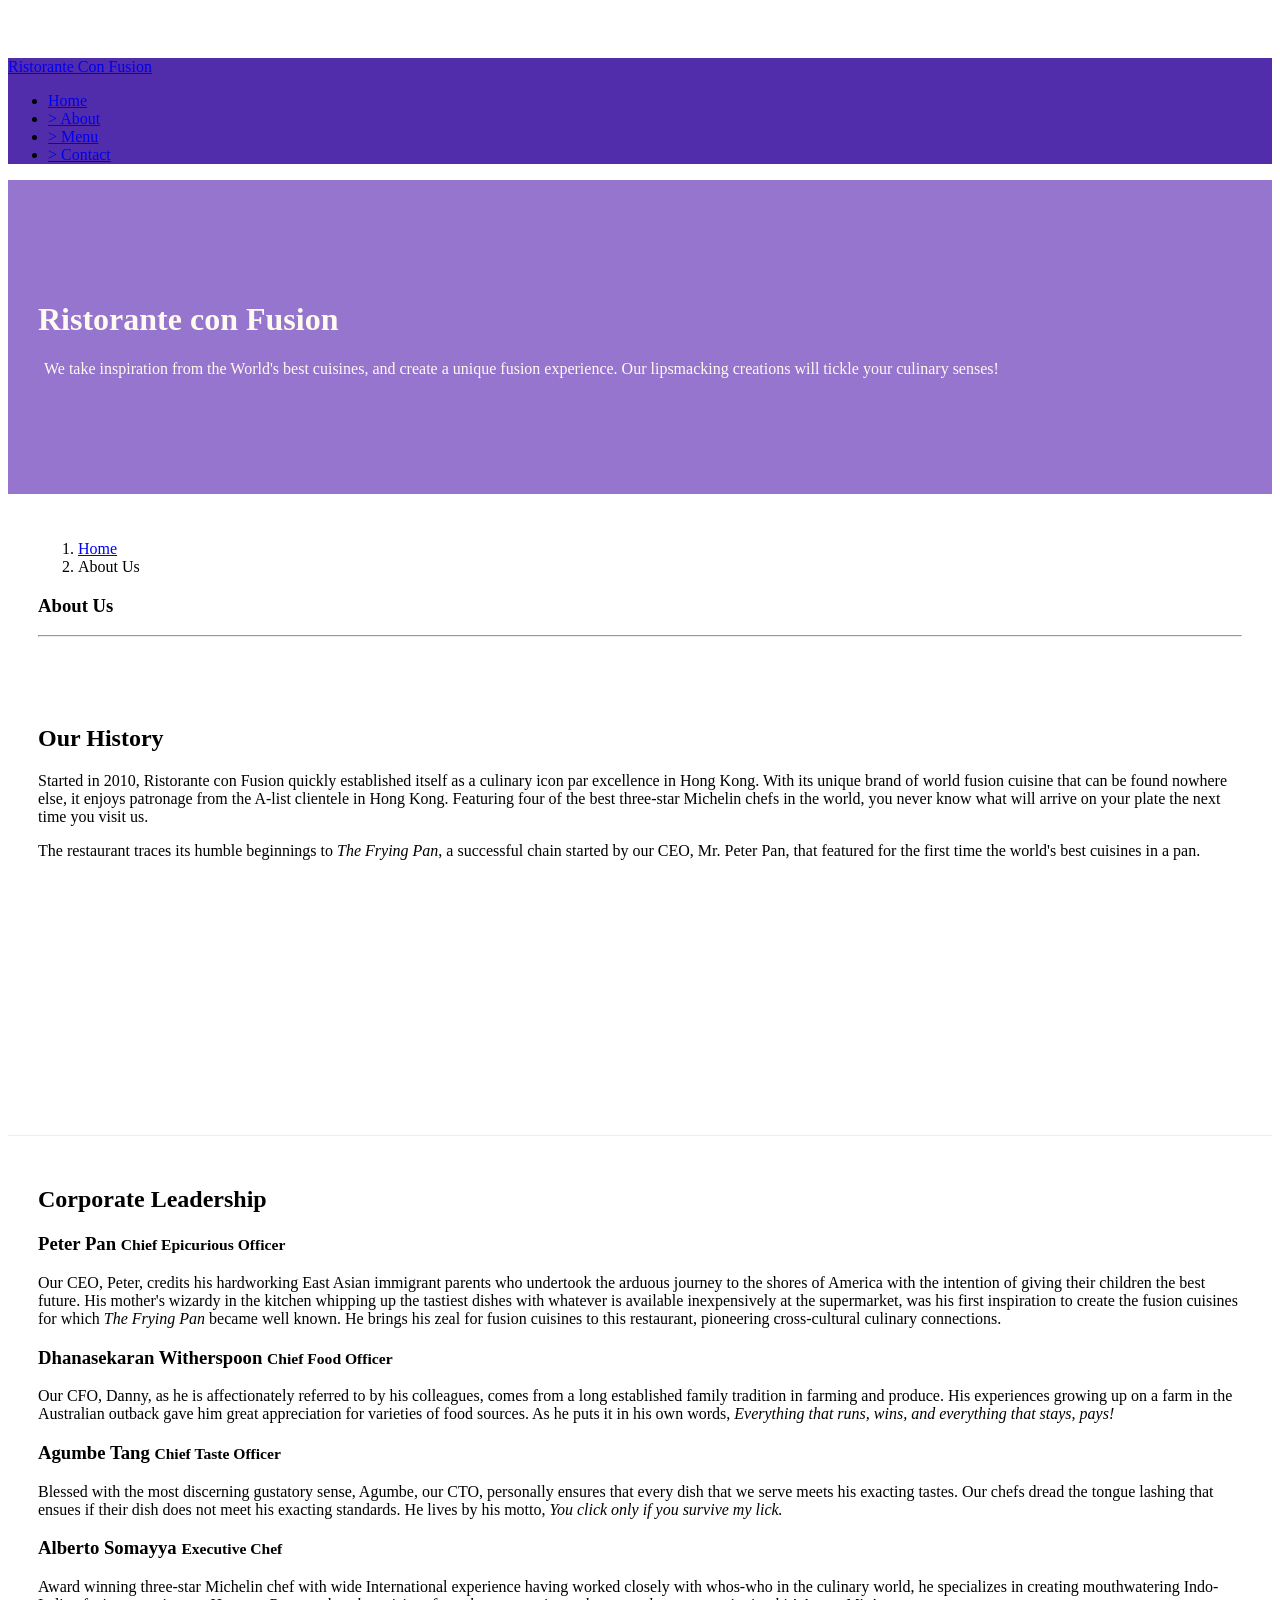
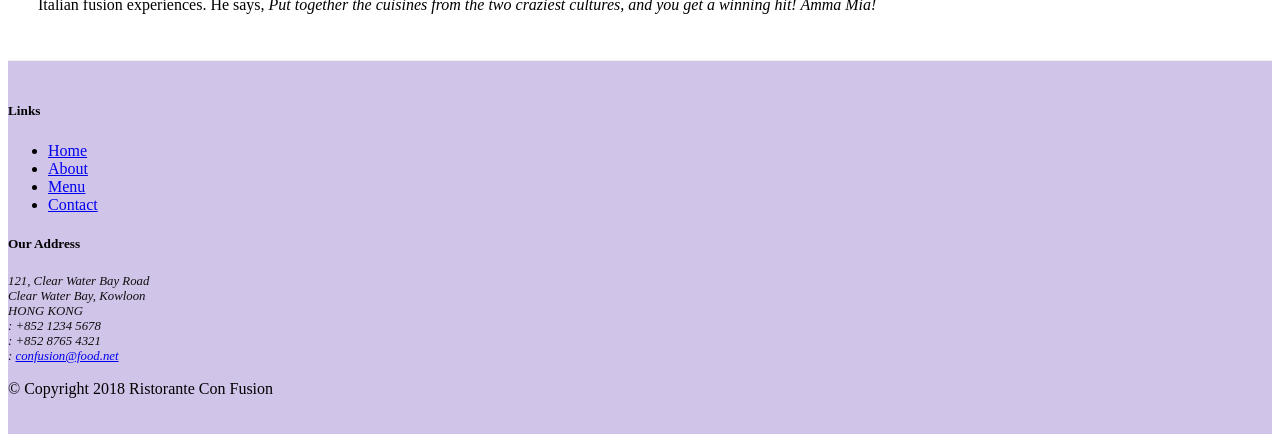
==== aboutus.html @ 27a3de5d "Forms" ====
<!DOCTYPE html>
<html lang="en">

<head>
     <!-- Required meta tags always come first -->
     <meta charset="utf-8">
     <meta name="viewport" content="width=device-width, initial-scale=1, shrink-to-fit=no">
     <meta http-equiv="x-ua-compatible" content="ie=edge">
 
     <!-- Bootstrap CSS -->
     <link rel="stylesheet" href="node_modules/bootstrap/dist/css/bootstrap.min.css">
     <link rel="stylesheet" href="node_modules/font-awesome/css/font-awesome.min.css">
     <link rel="stylesheet" href="node_modules/bootstrap-social/bootstrap-social.css">
     <link rel="stylesheet" href="css/styles.css">

    <title>Ristorante Con Fusion: About Us</title>

</head>

<body>
    <nav class="navbar navbar-dark navbar-expand-sm fixed-top">
        <div class="container">
            <botton class="navbar-toggler" type="botton" data-toggle="collapse" data-target="#Navbar">
                <span class="navbar-toggler-icon"></span>

            </botton>
            <a class="navbar-brand mr-auto" href="./index.html">Ristorante Con Fusion</a>
            <div class="collapse navbar-collapse" id="Navbar">
                <ul class="navbar-nav mr-auto">
                    <li class="nav-item"><a class="nav-link" href="./index.html"><span class="fa fa-home fa-lg"></span> Home</a></li>
                    <li class="nav-item active"><a class="nav-link" href="#">><span class="fa fa-info fa-lg"></span> About</a></li>
                    <li class="nav-item"><a class="nav-link" href="#">><span class="fa fa-list fa-lg"></span> Menu</a></li>
                    <li class="nav-item"><a class="nav-link" href="./contactus.html">><span class="fa fa-address-card fa-lg"></span> Contact</a></li>
                </ul>
            </div>
        </div>
    </nav>

    <header class="jumbotron">
        <div class="container">
            <div class="row row-header">
                <div class="col-sm-6 col-md-8">
                    <h1>Ristorante con Fusion</h1>
                    <p style="padding:0px 0px 0px 6px">We take inspiration from the World's best cuisines, and create a unique fusion experience. Our lipsmacking creations will tickle your culinary senses!</p>
                </div>
                <div class="col-12 col-sm">
                </div>
            </div>
        </div>
    </header>

    <div class="container">
        <div class="row-header">
            <ol class="col-12 breadcrumb">
                <li class="breadcrumb-item"><a href="./index.html">Home</a></li>
                <li class="breadcrumb-item active">About Us</li>
            </ol>
            <div class="col-12">
               <h3>About Us</h3>
               <hr>
            </div>
        </div>

        <div class="row-content">
            <div class="col-12 col-md-7">
                <h2>Our History</h2>
                <p>Started in 2010, Ristorante con Fusion quickly established itself as a culinary icon par excellence in Hong Kong. With its unique brand of world fusion cuisine that can be found nowhere else, it enjoys patronage from the A-list clientele in Hong Kong.  Featuring four of the best three-star Michelin chefs in the world, you never know what will arrive on your plate the next time you visit us.</p>
                <p>The restaurant traces its humble beginnings to <em>The Frying Pan</em>, a successful chain started by our CEO, Mr. Peter Pan, that featured for the first time the world's best cuisines in a pan.</p>
            </div>
            <div>
            </div>
        </div>


        <div class="row-content">
            <div>
                <h2>Corporate Leadership</h2>
                <h3>Peter Pan <small>Chief Epicurious Officer</small></h3>
                <p class="d-none d-md-block">Our CEO, Peter, credits his hardworking East Asian immigrant parents who undertook the arduous journey to the shores of America with the intention of giving their children the best future. His mother's wizardy in the kitchen whipping up the tastiest dishes with whatever is available inexpensively at the supermarket, was his first inspiration to create the fusion cuisines for which <em>The Frying Pan</em> became well known. He brings his zeal for fusion cuisines to this restaurant, pioneering cross-cultural culinary connections.</p>
                <h3>Dhanasekaran Witherspoon <small>Chief Food Officer</small></h3>
                <p class="d-none d-md-block">Our CFO, Danny, as he is affectionately referred to by his colleagues, comes from a long established family tradition in farming and produce. His experiences growing up on a farm in the Australian outback gave him great appreciation for varieties of food sources. As he puts it in his own words, <em>Everything that runs, wins, and everything that stays, pays!</em></p>
                <h3>Agumbe Tang <small>Chief Taste Officer</small></h3>
                <p class="d-none d-md-block">Blessed with the most discerning gustatory sense, Agumbe, our CTO, personally ensures that every dish that we serve meets his exacting tastes. Our chefs dread the tongue lashing that ensues if their dish does not meet his exacting standards. He lives by his motto, <em>You click only if you survive my lick.</em></p>
                <h3>Alberto Somayya <small>Executive Chef</small></h3>
                <p class="d-none d-md-block">Award winning three-star Michelin chef with wide International experience having worked closely with whos-who in the culinary world, he specializes in creating mouthwatering Indo-Italian fusion experiences. He says, <em>Put together the cuisines from the two craziest cultures, and you get a winning hit! Amma Mia!</em></p>
            </div>
       </div>

    </div>

    <footer class="footer">
        <div class="container">
            <div class="row">             
                <div class="col-4 offset-1 col-sm-2">
                    <h5>Links</h5>
                    <ul class="list-unstyled">
                        <li><a href="./index.html">Home</a></li>
                        <li><a href="#">About</a></li>
                        <li><a href="#">Menu</a></li>
                        <li><a href="./contactus.html">Contact</a></li>
                    </ul>
                </div>
                <div class="col-7 col-sm-5">
                    <h5>Our Address</h5>
                    <address class="address">
		              121, Clear Water Bay Road<br>
		              Clear Water Bay, Kowloon<br>
		              HONG KONG<br>
		              <i class="fa fa-phone fa-lg"></i>: +852 1234 5678<br>
		              <i class="fa fa-fax fa-lg"></i>: +852 8765 4321<br>
		              <i class="fa fa-envelope fa-lg"></i>: <a href="mailto:confusion@food.net">confusion@food.net</a>
		           </address>
                </div>
                <div class="col-12 col-sm-4 align-self-center">
                    <div class="text-center">
                        <div style="font-size:17px">
                            <a class="btn btn-social-icon btn-google" href="http://google.com/+"><i class="fa fa-google-plus fa-lg"></i></a>
                            <a class="btn btn-social-icon btn-facebook" href="http://www.facebook.com/profile.php?id="><i class="fa fa-facebook fa-lg"></i></a>
                            <a class="btn btn-social-icon btn-linkedin" href="http://www.linkedin.com/in/"><i class="fa fa-linkedin fa-lg"></i></a>
                            <a class="btn btn-social-icon btn-twitter" href="http://twitter.com/"><i class="fa fa-twitter fa-lg"></i></a>
                            <a class="btn btn-social-icon btn-google" href="http://youtube.com/"><i class="fa fa-youtube fa-lg"></i></a>
                            <a class="btn btn-social-icon" href="mailto:"><i class="fa fa-envelope-o fa-lg"></i></a>
                        </div>
                    </div>
                </div>
           </div>
           <div class="row justify-content-center">             
                <div class="col-auto">
                    <p>© Copyright 2018 Ristorante Con Fusion</p>
                </div>
           </div>
        </div>
    </footer>
    <!-- jQuery first, then Popper.js, then Bootstrap JS. -->
    <script src="node_modules/jquery/dist/jquery.slim.min.js"></script>
    <script src="node_modules/popper.js/dist/umd/popper.min.js"></script>
    <script src="node_modules/bootstrap/dist/js/bootstrap.min.js"></script>
</body>

</html>
---- css/styles.css ----
.row-header{
    margin:0px 0px 0px 0px;
    padding:30px;
}

.row-content{
    margin:0px auto;
    padding:30px 30px;
    border-bottom:1px groove;
    min-height:400px;
}

.footer{
    background-color: #D1C4E9;
    margin: 0px auto;
    padding: 20px 0px 20px 0px;
}

.jumbotron{
    padding:70px 0px 70px 0px;
    margin:0px auto;
    background: #9575CD;
    color:floralwhite;
}

.address{
    font-size:80%;
    margin:0px;
    color:#0f0f0f;
}

body{
    padding: 50px 0px 0px 0px;
    z-index: 0;
}

.navbar-dark{
    background-color:#512DAB;
}
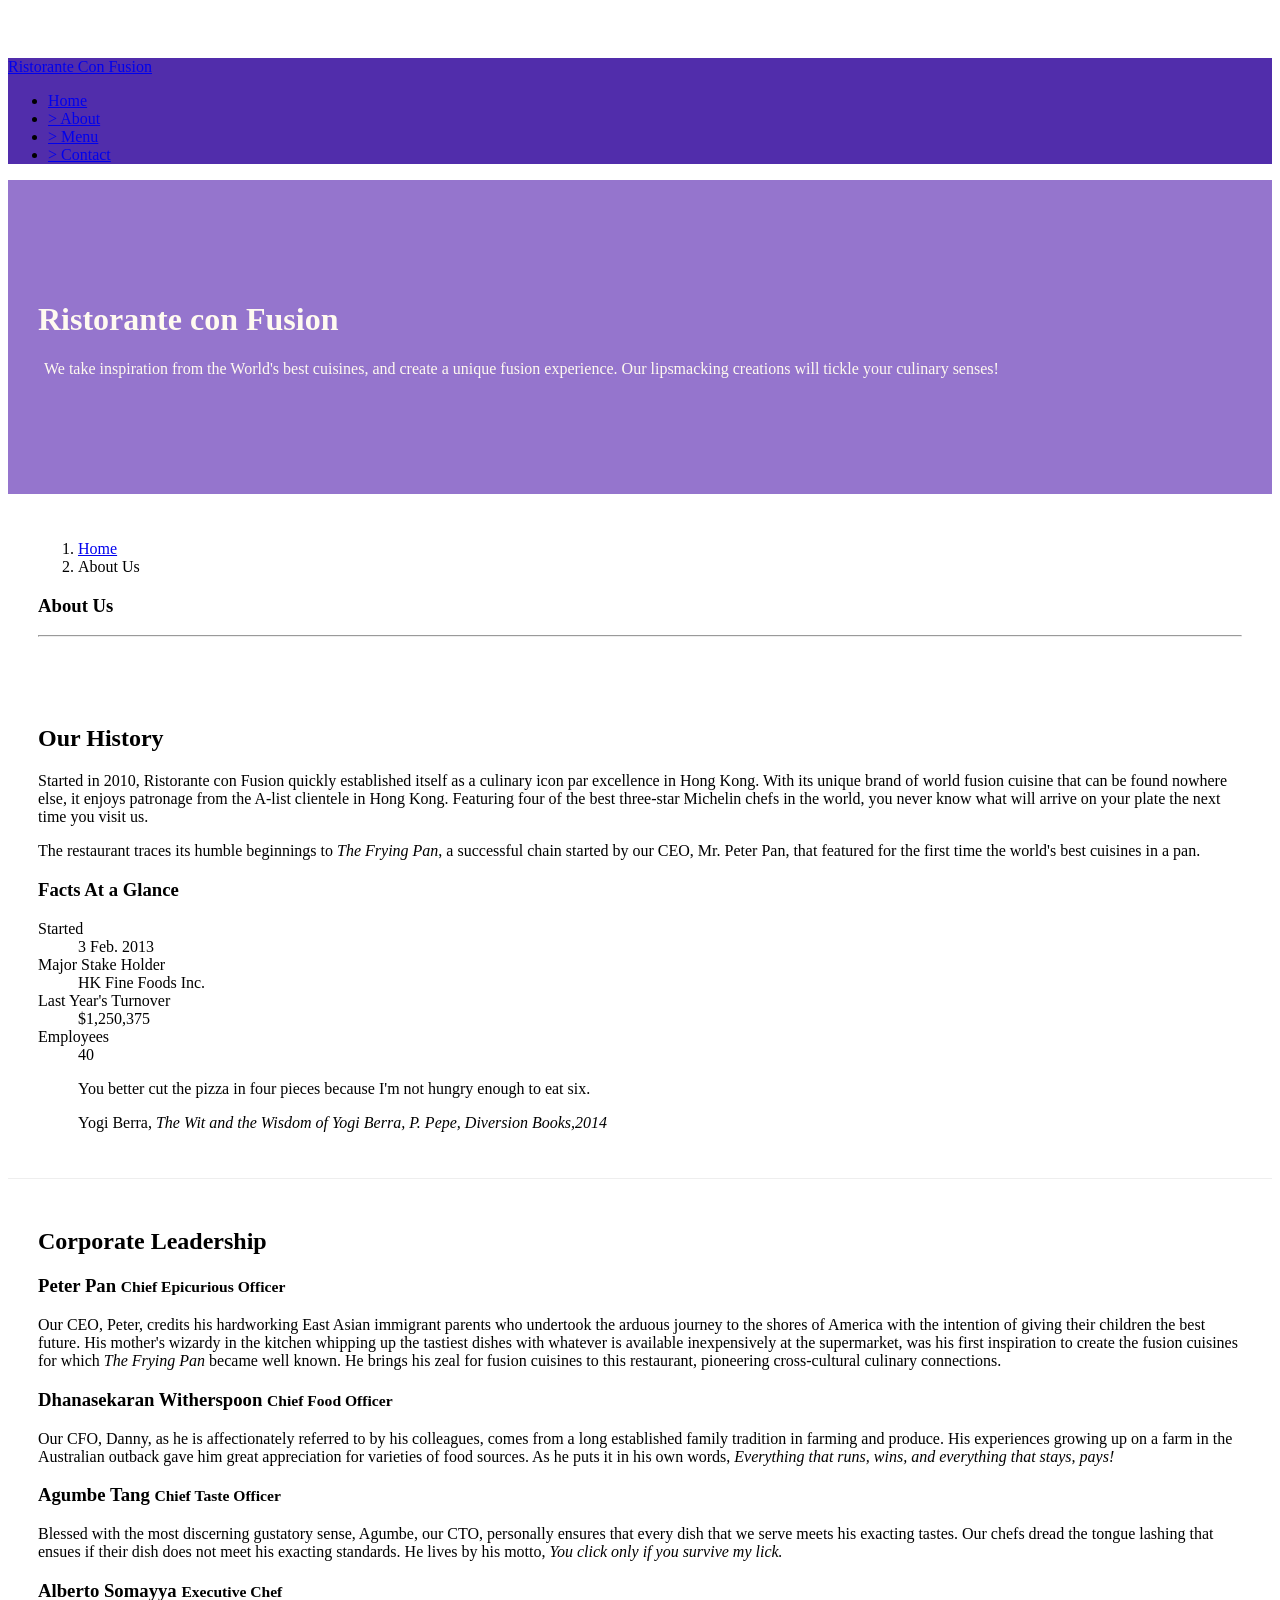
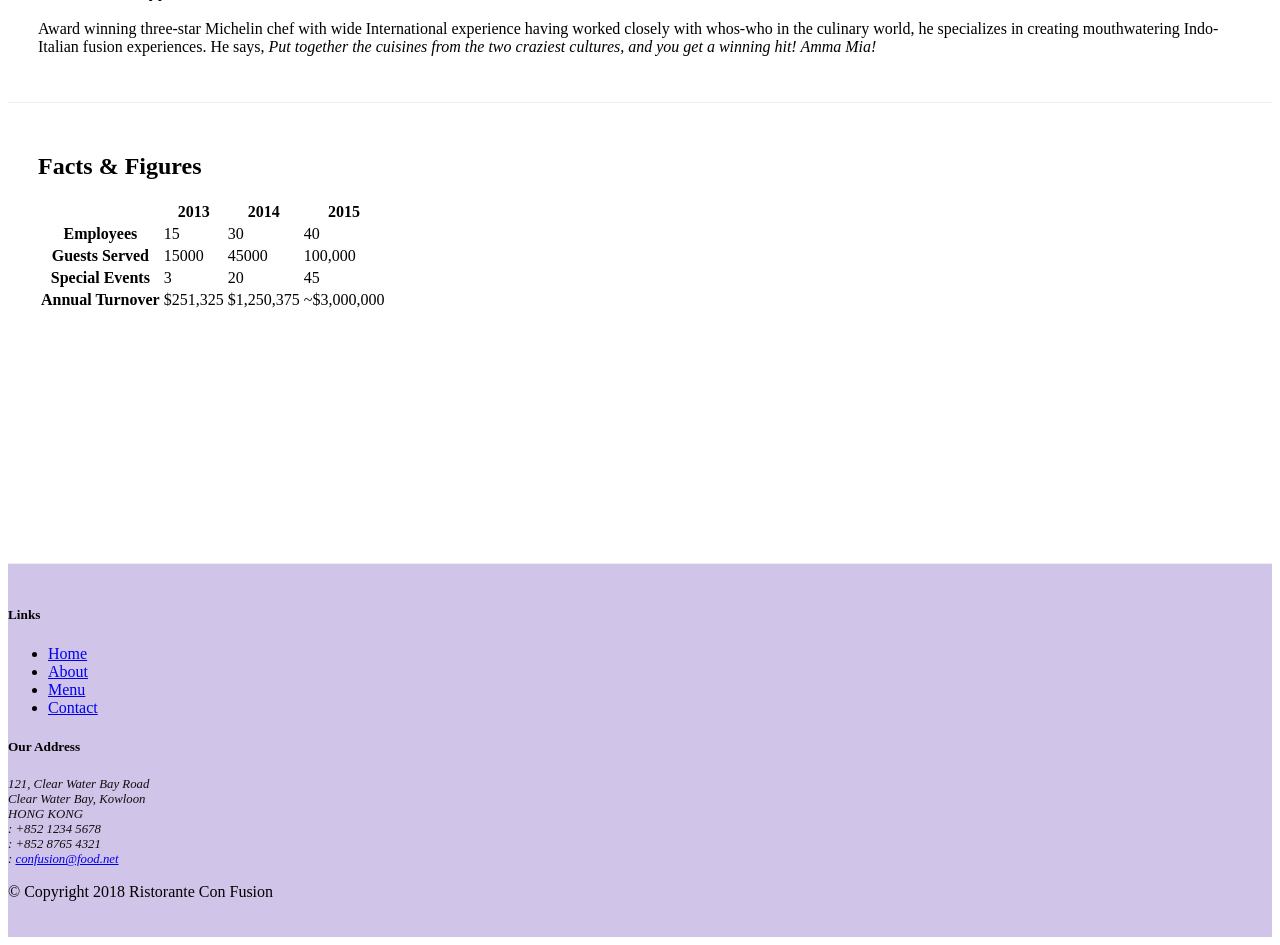
==== commit 3ddd01aa: "Tables and Cards" ====
--- a/aboutus.html
+++ b/aboutus.html
@@ -61,13 +61,43 @@
             </div>
         </div>
 
-        <div class="row-content">
-            <div class="col-12 col-md-7">
+        <div class="row row-content">
+            <div class="col-sm-6">
                 <h2>Our History</h2>
                 <p>Started in 2010, Ristorante con Fusion quickly established itself as a culinary icon par excellence in Hong Kong. With its unique brand of world fusion cuisine that can be found nowhere else, it enjoys patronage from the A-list clientele in Hong Kong.  Featuring four of the best three-star Michelin chefs in the world, you never know what will arrive on your plate the next time you visit us.</p>
                 <p>The restaurant traces its humble beginnings to <em>The Frying Pan</em>, a successful chain started by our CEO, Mr. Peter Pan, that featured for the first time the world's best cuisines in a pan.</p>
             </div>
-            <div>
+            <div class="col-sm">
+                <div class="card">
+                    <h3 class="card-header bg-primary text-white">Facts At a Glance</h3>
+                    <div class="card-body">
+                        <dl class="row">
+                            <dt class="col-6">Started</dt>
+                            <dd class="col-6">3 Feb. 2013</dd>
+                            <dt class="col-6">Major Stake Holder</dt>
+                            <dd class="col-6">HK Fine Foods Inc.</dd>
+                            <dt class="col-6">Last Year's Turnover</dt>
+                            <dd class="col-6">$1,250,375</dd>
+                            <dt class="col-6">Employees</dt>
+                            <dd class="col-6">40</dd>
+                        </dl>
+                    </div>
+                </div>
+            </div>
+            <div class="col-12">
+                <div class="card card-body bg-light">
+                    <blockquote class="blockquote">
+                        <p class="mb-0">
+                            You better cut the pizza in four pieces 
+                            because I'm not hungry enough to eat six.
+                        </p>
+                        <footer class="blockquote-footer">Yogi Berra,
+                            <cite title="Source Title">The Wit and the Wisdom
+                                of Yogi Berra, P. Pepe, Diversion Books,2014
+                            </cite>
+                        </footer>
+                    </blockquote>
+                </div>
             </div>
         </div>
 
@@ -86,6 +116,52 @@
             </div>
        </div>
 
+       <div class="row row-content">
+           <div class="col-12 col-sm-9">
+               <h2>Facts &amp; Figures</h2>
+               <div class="table-responsive">
+                <table class="table table-striped">
+                    <thead class="thead-dark">
+                        <tr>
+                            <th>&nbsp;</th>
+                            <th>2013</th>
+                            <th>2014</th>
+                            <th>2015</th>
+                        </tr>
+                    </thead>
+                    <tbody>
+                        <tr>
+                            <th>Employees</th>
+                            <td>15</td>
+                            <td>30</td>
+                            <td>40</td>
+                        </tr>
+                        <tr>
+                            <th>Guests Served</th>
+                            <td>15000</td>
+                            <td>45000</td>
+                            <td>100,000</td>
+                        </tr>
+                        <tr>
+                            <th>Special Events</th>
+                            <td>3</td>
+                            <td>20</td>
+                            <td>45</td>
+                        </tr>
+                        <tr>
+                            <th>Annual Turnover</th>
+                            <td>$251,325</td>
+                            <td>$1,250,375</td>
+                            <td>~$3,000,000</td>
+                        </tr>
+                    </tbody>
+                </table>
+            </div>
+
+           </div>
+           <div class="col-12 col-sm-3"></div>
+       </div>
+
     </div>
 
     <footer class="footer">
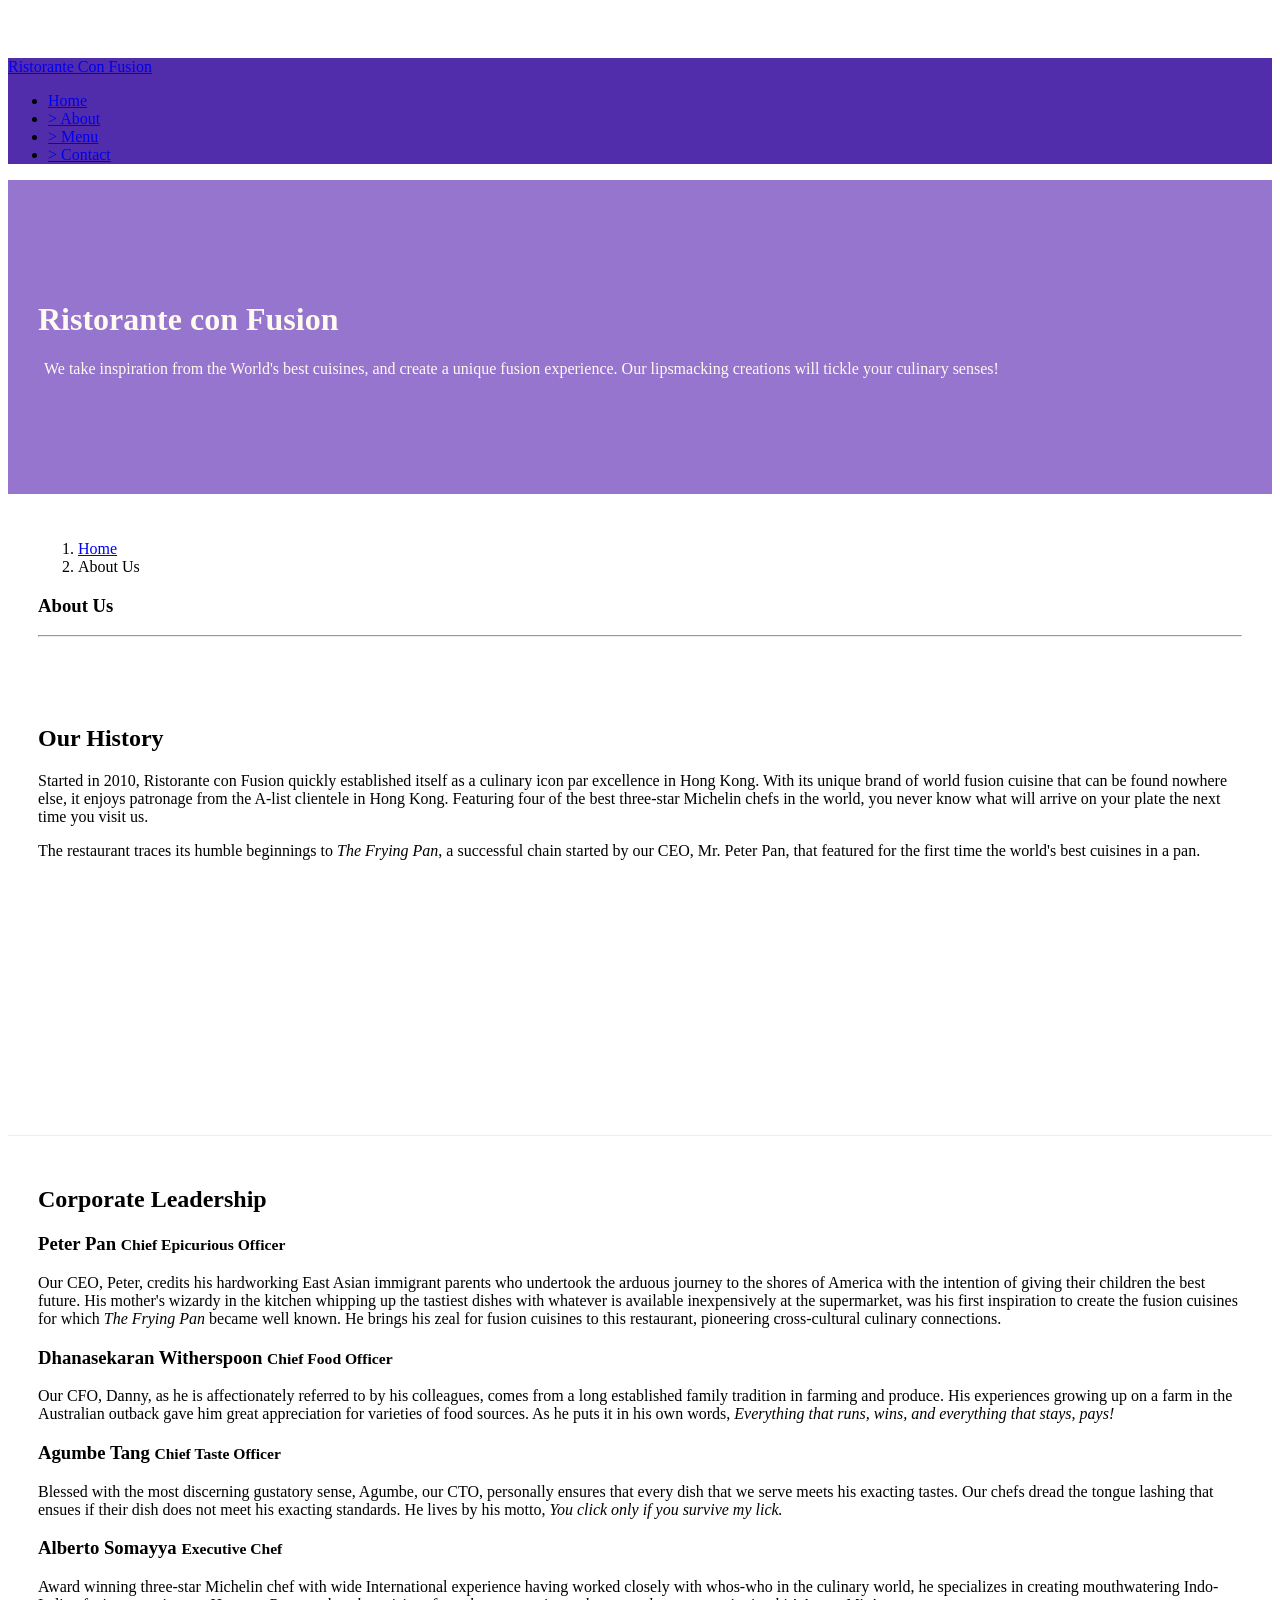
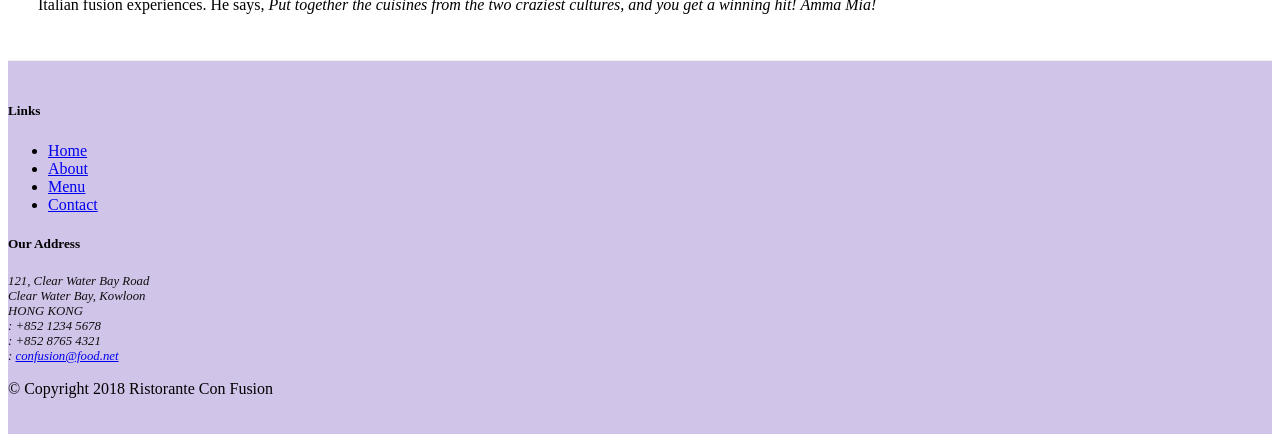
==== commit 573efc40: "Revert "Tables and Cards" This reverts commit 3ddd01aa8e2f5c87f63e301e6d432b745773df46." ====
--- a/aboutus.html
+++ b/aboutus.html
@@ -61,43 +61,13 @@
             </div>
         </div>
 
-        <div class="row row-content">
-            <div class="col-sm-6">
+        <div class="row-content">
+            <div class="col-12 col-md-7">
                 <h2>Our History</h2>
                 <p>Started in 2010, Ristorante con Fusion quickly established itself as a culinary icon par excellence in Hong Kong. With its unique brand of world fusion cuisine that can be found nowhere else, it enjoys patronage from the A-list clientele in Hong Kong.  Featuring four of the best three-star Michelin chefs in the world, you never know what will arrive on your plate the next time you visit us.</p>
                 <p>The restaurant traces its humble beginnings to <em>The Frying Pan</em>, a successful chain started by our CEO, Mr. Peter Pan, that featured for the first time the world's best cuisines in a pan.</p>
             </div>
-            <div class="col-sm">
-                <div class="card">
-                    <h3 class="card-header bg-primary text-white">Facts At a Glance</h3>
-                    <div class="card-body">
-                        <dl class="row">
-                            <dt class="col-6">Started</dt>
-                            <dd class="col-6">3 Feb. 2013</dd>
-                            <dt class="col-6">Major Stake Holder</dt>
-                            <dd class="col-6">HK Fine Foods Inc.</dd>
-                            <dt class="col-6">Last Year's Turnover</dt>
-                            <dd class="col-6">$1,250,375</dd>
-                            <dt class="col-6">Employees</dt>
-                            <dd class="col-6">40</dd>
-                        </dl>
-                    </div>
-                </div>
-            </div>
-            <div class="col-12">
-                <div class="card card-body bg-light">
-                    <blockquote class="blockquote">
-                        <p class="mb-0">
-                            You better cut the pizza in four pieces 
-                            because I'm not hungry enough to eat six.
-                        </p>
-                        <footer class="blockquote-footer">Yogi Berra,
-                            <cite title="Source Title">The Wit and the Wisdom
-                                of Yogi Berra, P. Pepe, Diversion Books,2014
-                            </cite>
-                        </footer>
-                    </blockquote>
-                </div>
+            <div>
             </div>
         </div>
 
@@ -114,52 +84,6 @@
                 <h3>Alberto Somayya <small>Executive Chef</small></h3>
                 <p class="d-none d-md-block">Award winning three-star Michelin chef with wide International experience having worked closely with whos-who in the culinary world, he specializes in creating mouthwatering Indo-Italian fusion experiences. He says, <em>Put together the cuisines from the two craziest cultures, and you get a winning hit! Amma Mia!</em></p>
             </div>
-       </div>
-
-       <div class="row row-content">
-           <div class="col-12 col-sm-9">
-               <h2>Facts &amp; Figures</h2>
-               <div class="table-responsive">
-                <table class="table table-striped">
-                    <thead class="thead-dark">
-                        <tr>
-                            <th>&nbsp;</th>
-                            <th>2013</th>
-                            <th>2014</th>
-                            <th>2015</th>
-                        </tr>
-                    </thead>
-                    <tbody>
-                        <tr>
-                            <th>Employees</th>
-                            <td>15</td>
-                            <td>30</td>
-                            <td>40</td>
-                        </tr>
-                        <tr>
-                            <th>Guests Served</th>
-                            <td>15000</td>
-                            <td>45000</td>
-                            <td>100,000</td>
-                        </tr>
-                        <tr>
-                            <th>Special Events</th>
-                            <td>3</td>
-                            <td>20</td>
-                            <td>45</td>
-                        </tr>
-                        <tr>
-                            <th>Annual Turnover</th>
-                            <td>$251,325</td>
-                            <td>$1,250,375</td>
-                            <td>~$3,000,000</td>
-                        </tr>
-                    </tbody>
-                </table>
-            </div>
-
-           </div>
-           <div class="col-12 col-sm-3"></div>
        </div>
 
     </div>
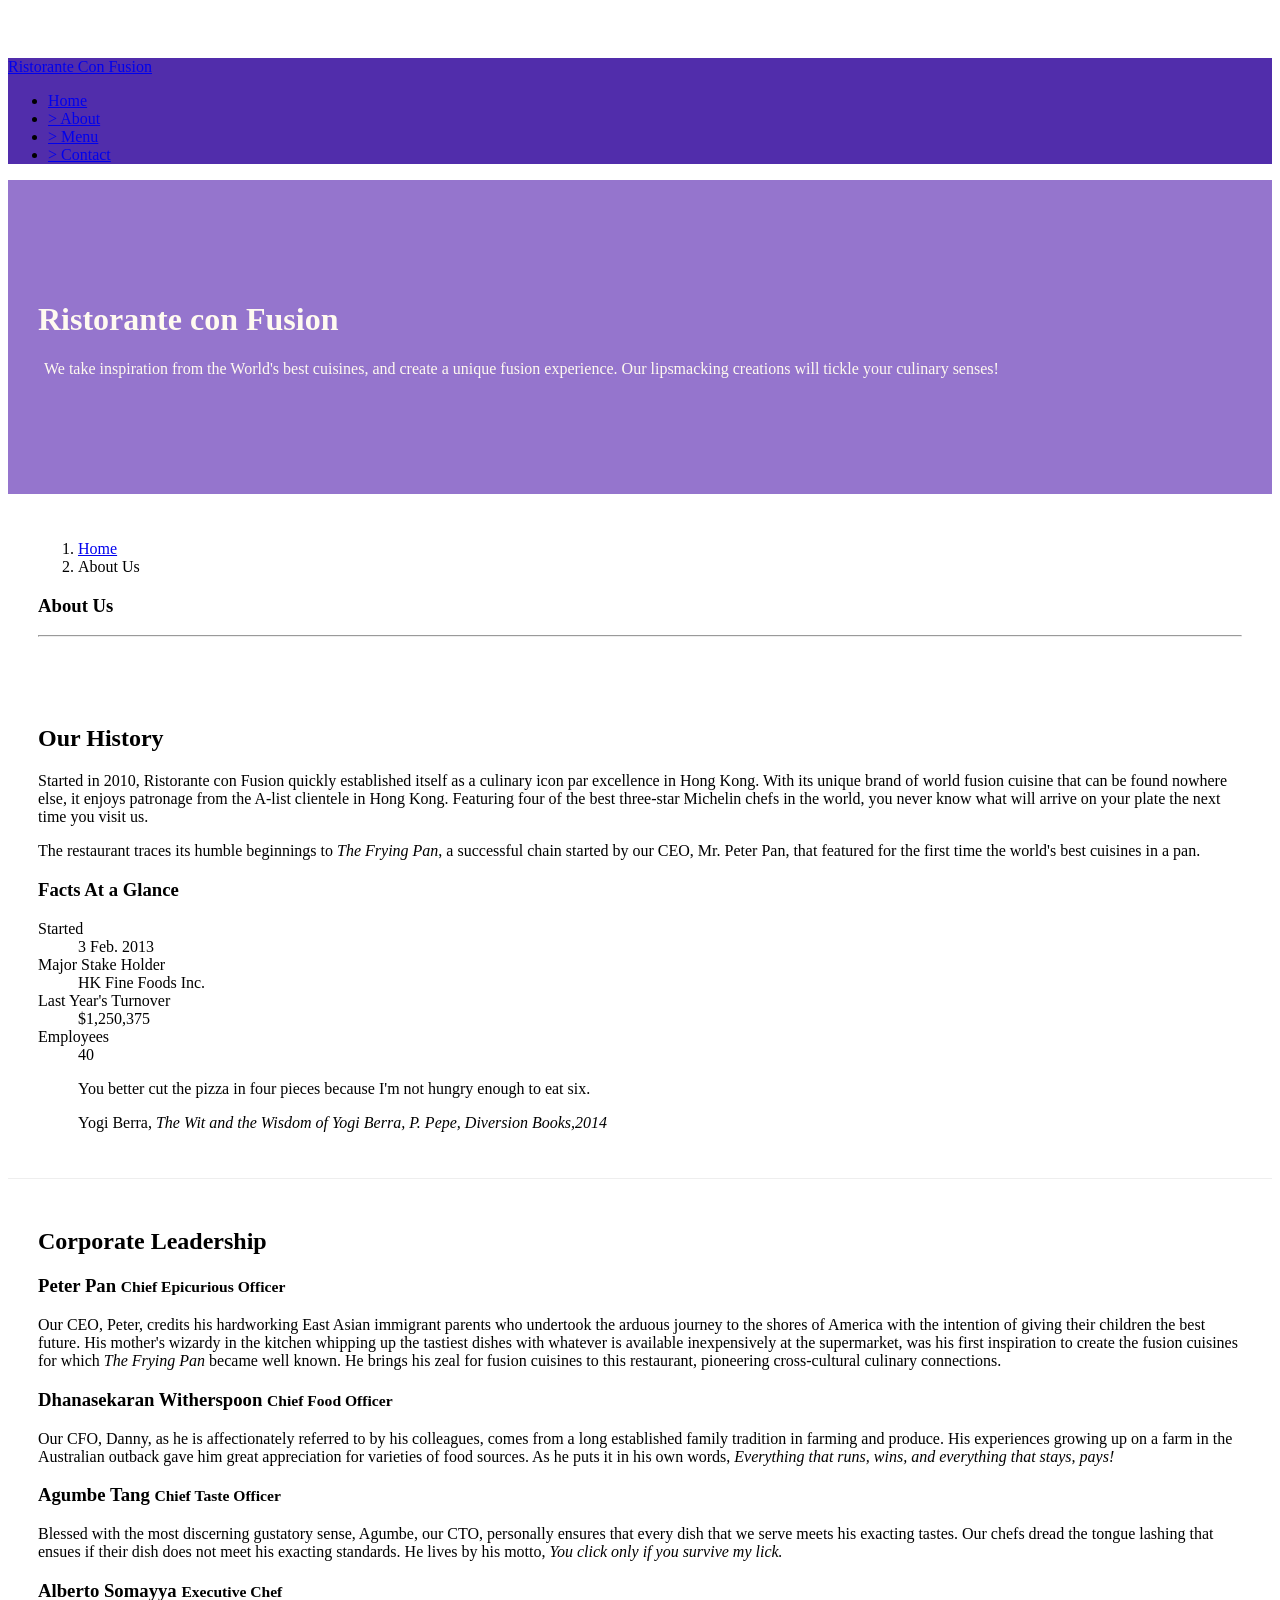
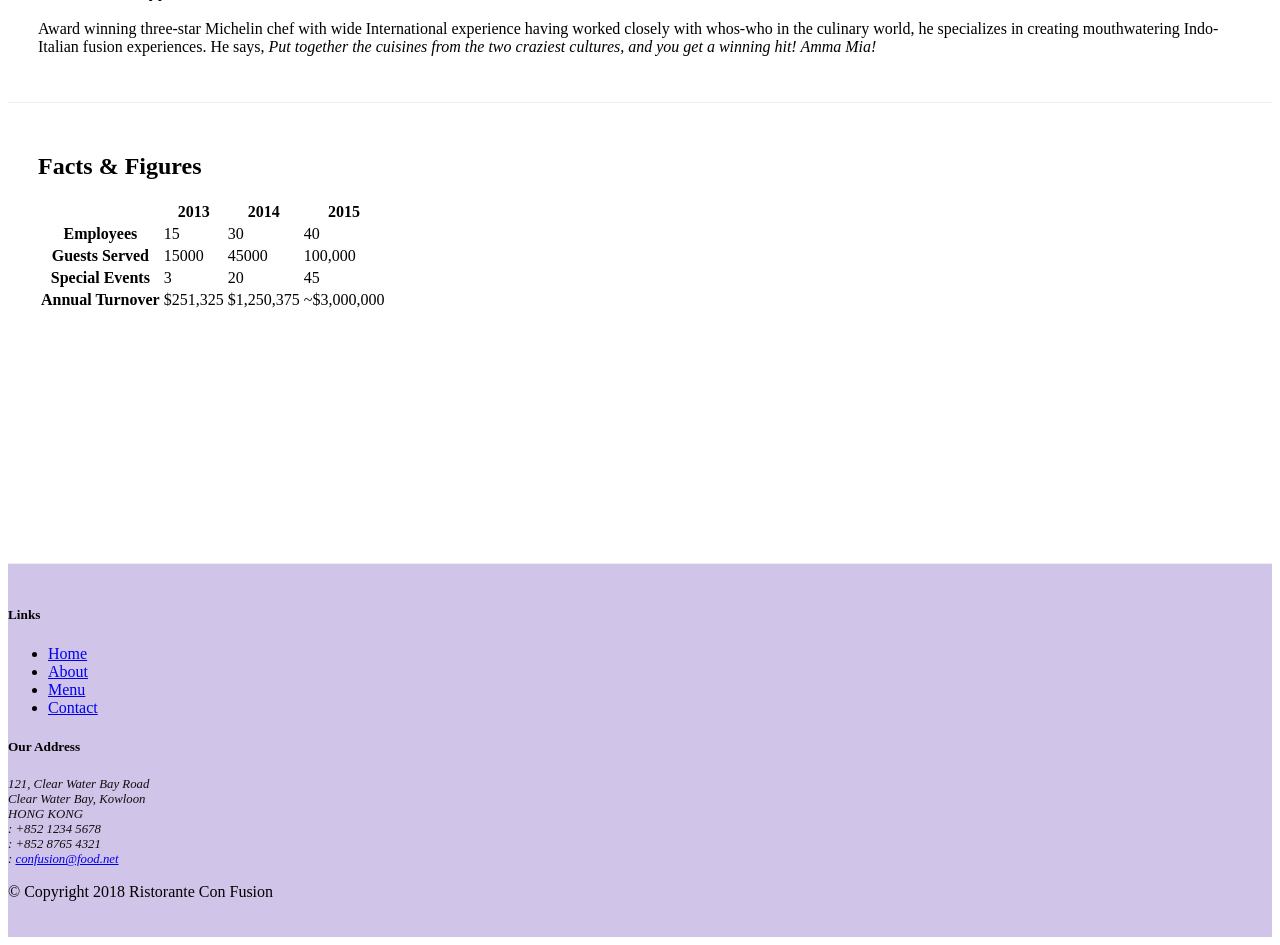
==== commit fce84307: "Revert "Revert "Tables and Cards"" This reverts commit 573efc40575d21c5f90ba0e2290e4da563486ce3." ====
--- a/aboutus.html
+++ b/aboutus.html
@@ -61,13 +61,43 @@
             </div>
         </div>
 
-        <div class="row-content">
-            <div class="col-12 col-md-7">
+        <div class="row row-content">
+            <div class="col-sm-6">
                 <h2>Our History</h2>
                 <p>Started in 2010, Ristorante con Fusion quickly established itself as a culinary icon par excellence in Hong Kong. With its unique brand of world fusion cuisine that can be found nowhere else, it enjoys patronage from the A-list clientele in Hong Kong.  Featuring four of the best three-star Michelin chefs in the world, you never know what will arrive on your plate the next time you visit us.</p>
                 <p>The restaurant traces its humble beginnings to <em>The Frying Pan</em>, a successful chain started by our CEO, Mr. Peter Pan, that featured for the first time the world's best cuisines in a pan.</p>
             </div>
-            <div>
+            <div class="col-sm">
+                <div class="card">
+                    <h3 class="card-header bg-primary text-white">Facts At a Glance</h3>
+                    <div class="card-body">
+                        <dl class="row">
+                            <dt class="col-6">Started</dt>
+                            <dd class="col-6">3 Feb. 2013</dd>
+                            <dt class="col-6">Major Stake Holder</dt>
+                            <dd class="col-6">HK Fine Foods Inc.</dd>
+                            <dt class="col-6">Last Year's Turnover</dt>
+                            <dd class="col-6">$1,250,375</dd>
+                            <dt class="col-6">Employees</dt>
+                            <dd class="col-6">40</dd>
+                        </dl>
+                    </div>
+                </div>
+            </div>
+            <div class="col-12">
+                <div class="card card-body bg-light">
+                    <blockquote class="blockquote">
+                        <p class="mb-0">
+                            You better cut the pizza in four pieces 
+                            because I'm not hungry enough to eat six.
+                        </p>
+                        <footer class="blockquote-footer">Yogi Berra,
+                            <cite title="Source Title">The Wit and the Wisdom
+                                of Yogi Berra, P. Pepe, Diversion Books,2014
+                            </cite>
+                        </footer>
+                    </blockquote>
+                </div>
             </div>
         </div>
 
@@ -86,6 +116,52 @@
             </div>
        </div>
 
+       <div class="row row-content">
+           <div class="col-12 col-sm-9">
+               <h2>Facts &amp; Figures</h2>
+               <div class="table-responsive">
+                <table class="table table-striped">
+                    <thead class="thead-dark">
+                        <tr>
+                            <th>&nbsp;</th>
+                            <th>2013</th>
+                            <th>2014</th>
+                            <th>2015</th>
+                        </tr>
+                    </thead>
+                    <tbody>
+                        <tr>
+                            <th>Employees</th>
+                            <td>15</td>
+                            <td>30</td>
+                            <td>40</td>
+                        </tr>
+                        <tr>
+                            <th>Guests Served</th>
+                            <td>15000</td>
+                            <td>45000</td>
+                            <td>100,000</td>
+                        </tr>
+                        <tr>
+                            <th>Special Events</th>
+                            <td>3</td>
+                            <td>20</td>
+                            <td>45</td>
+                        </tr>
+                        <tr>
+                            <th>Annual Turnover</th>
+                            <td>$251,325</td>
+                            <td>$1,250,375</td>
+                            <td>~$3,000,000</td>
+                        </tr>
+                    </tbody>
+                </table>
+            </div>
+
+           </div>
+           <div class="col-12 col-sm-3"></div>
+       </div>
+
     </div>
 
     <footer class="footer">
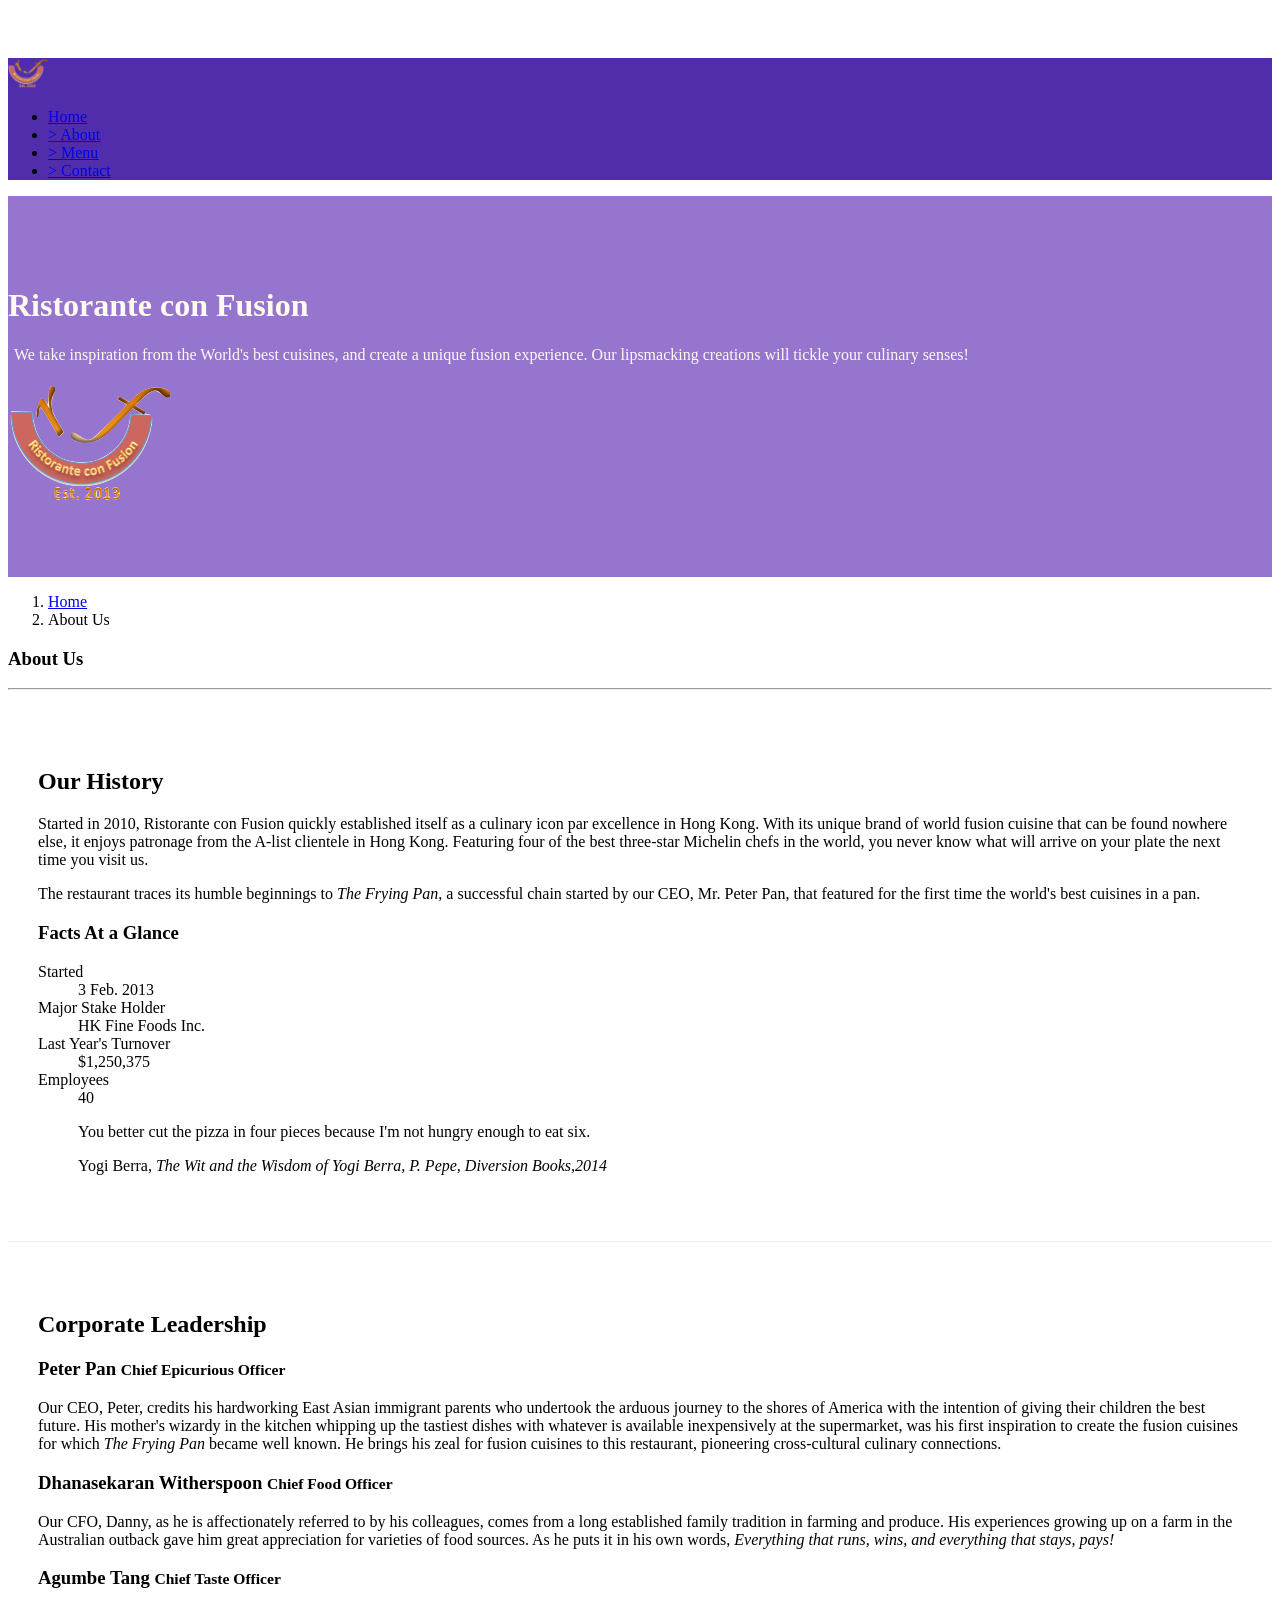
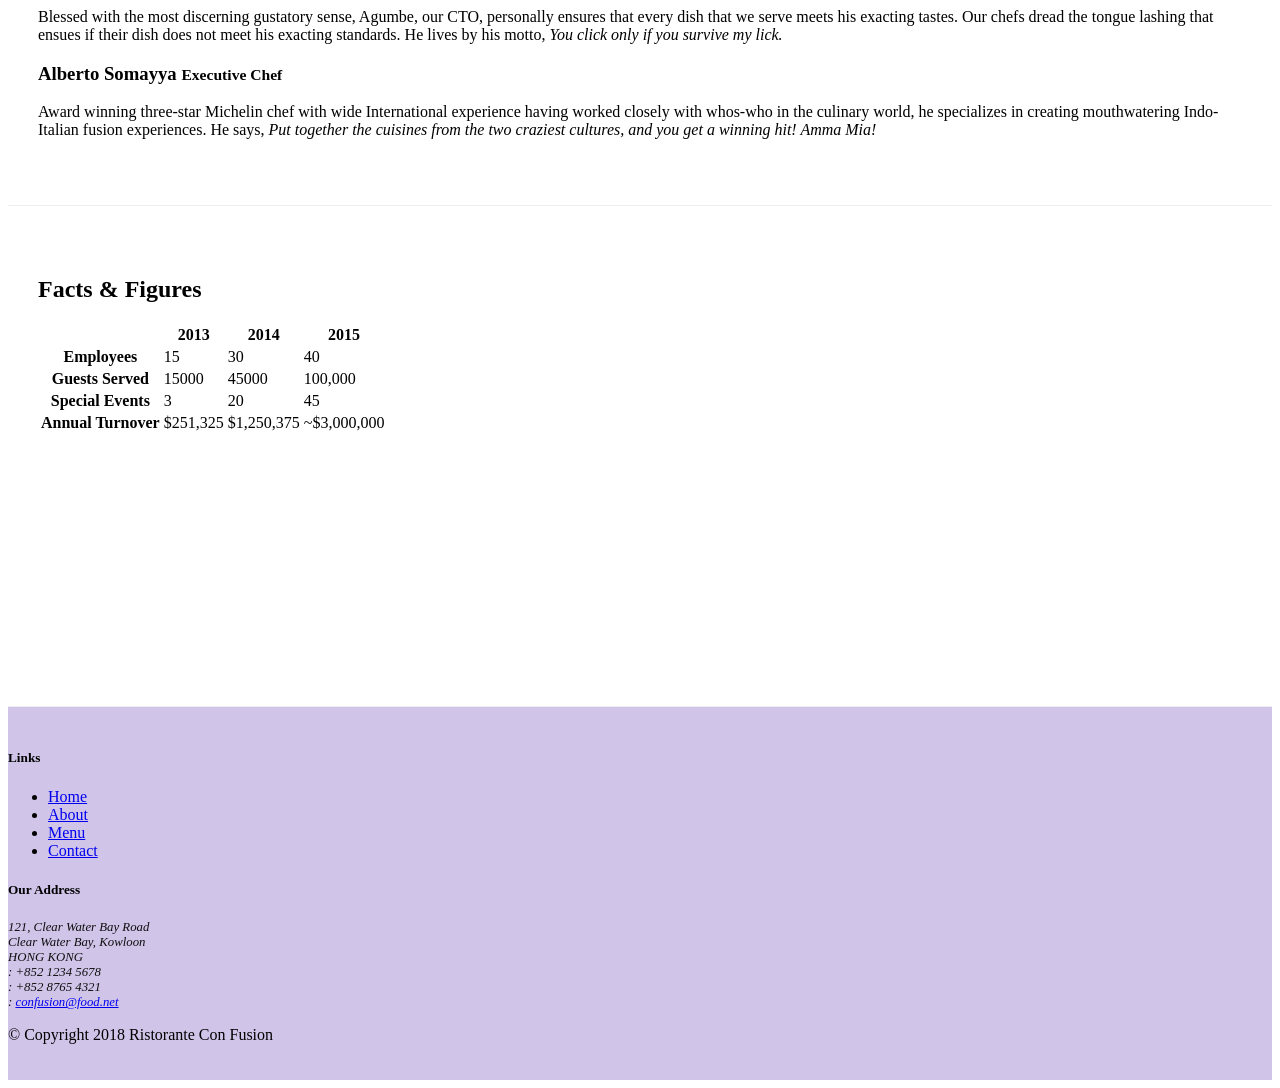
==== commit 417a05f8: "Images and Media" ====
--- a/aboutus.html
+++ b/aboutus.html
@@ -24,7 +24,7 @@
                 <span class="navbar-toggler-icon"></span>
 
             </botton>
-            <a class="navbar-brand mr-auto" href="./index.html">Ristorante Con Fusion</a>
+            <a class="navbar-brand mr-auto" href="./index.html"><img src="img/logo.png" height="30" width="41"></a>
             <div class="collapse navbar-collapse" id="Navbar">
                 <ul class="navbar-nav mr-auto">
                     <li class="nav-item"><a class="nav-link" href="./index.html"><span class="fa fa-home fa-lg"></span> Home</a></li>
@@ -39,11 +39,12 @@
     <header class="jumbotron">
         <div class="container">
             <div class="row row-header">
-                <div class="col-sm-6 col-md-8">
+                <div class="col-12 col-sm-6">
                     <h1>Ristorante con Fusion</h1>
                     <p style="padding:0px 0px 0px 6px">We take inspiration from the World's best cuisines, and create a unique fusion experience. Our lipsmacking creations will tickle your culinary senses!</p>
                 </div>
-                <div class="col-12 col-sm">
+                <div class="col-12 col-sm align-self-center">
+                    <img src="img/logo.png" class="img-fluid">
                 </div>
             </div>
         </div>
--- a/css/styles.css
+++ b/css/styles.css
@@ -1,11 +1,11 @@
 .row-header{
-    margin:0px 0px 0px 0px;
-    padding:30px;
+    margin:0px auto;
+    padding:0px auto;
 }
 
 .row-content{
     margin:0px auto;
-    padding:30px 30px;
+    padding:50px 30px;
     border-bottom:1px groove;
     min-height:400px;
 }
@@ -17,7 +17,7 @@
 }
 
 .jumbotron{
-    padding:70px 0px 70px 0px;
+    padding:70px 0px;
     margin:0px auto;
     background: #9575CD;
     color:floralwhite;
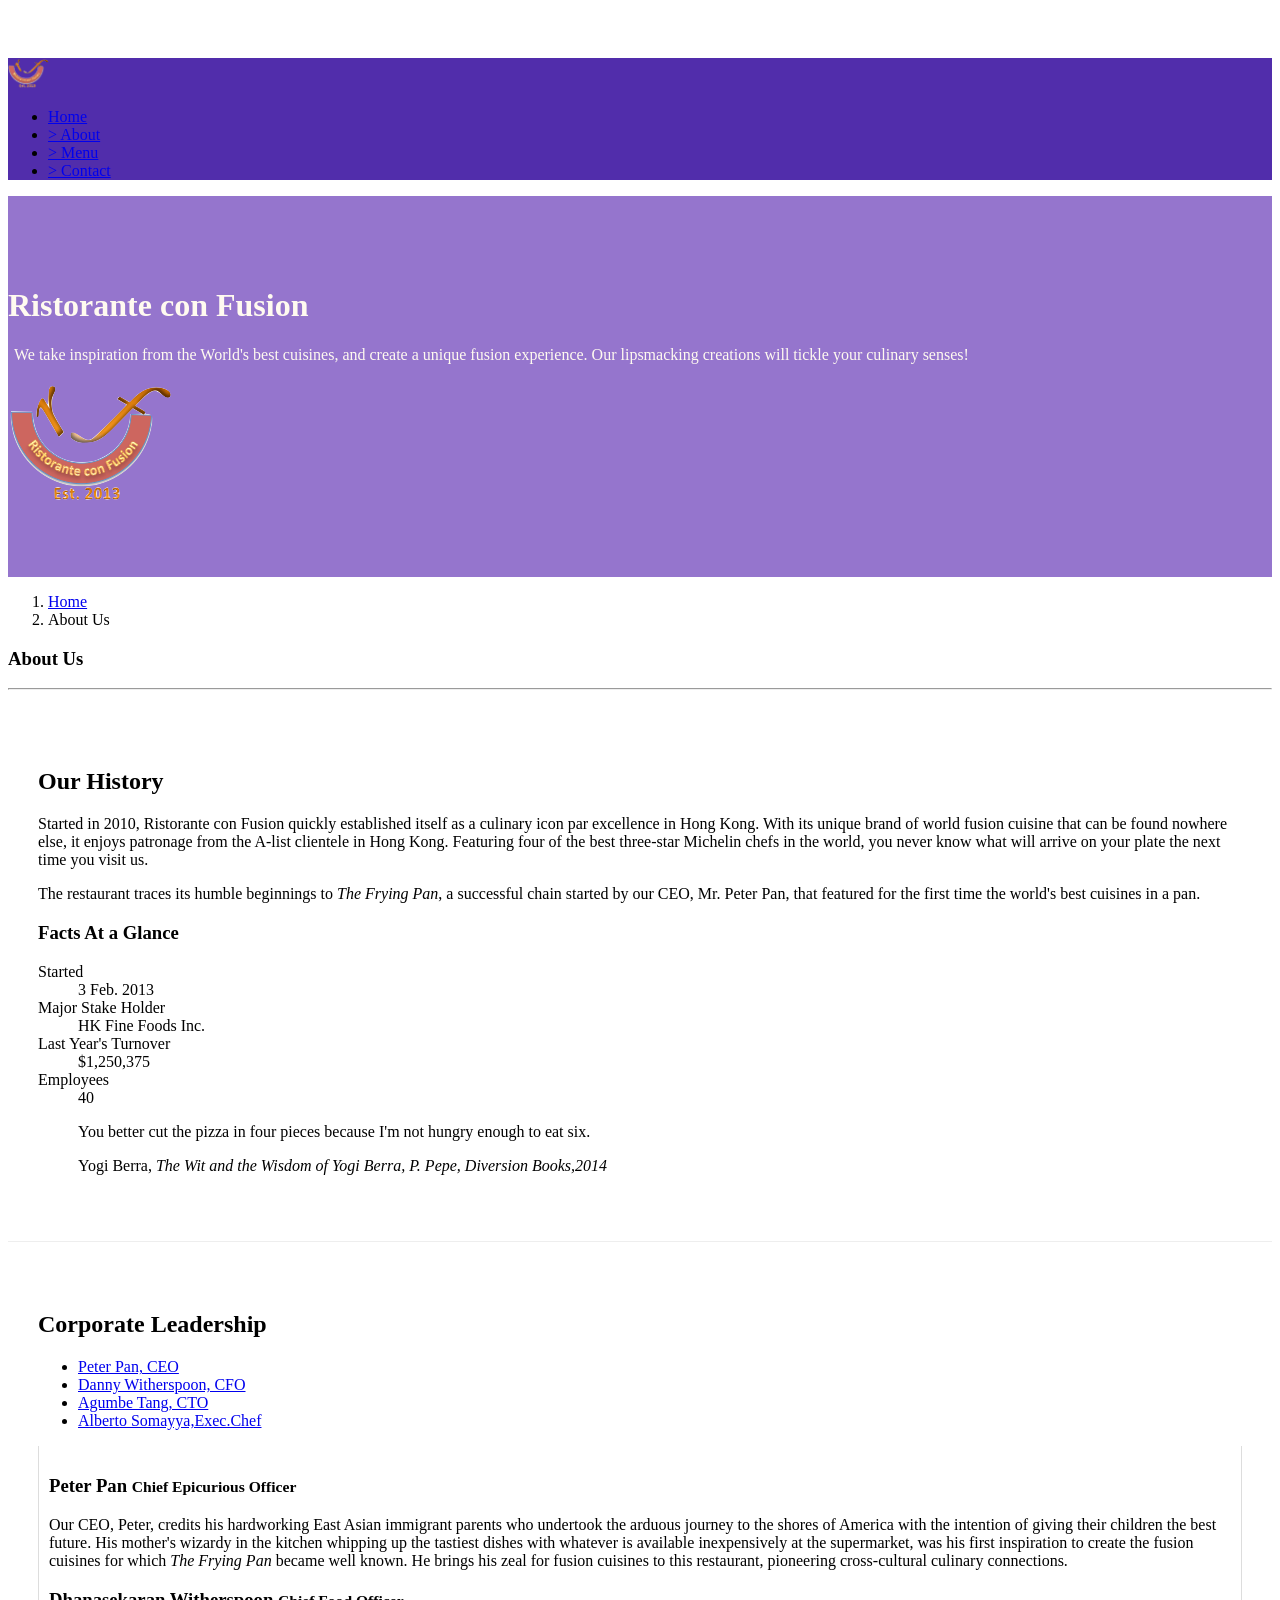
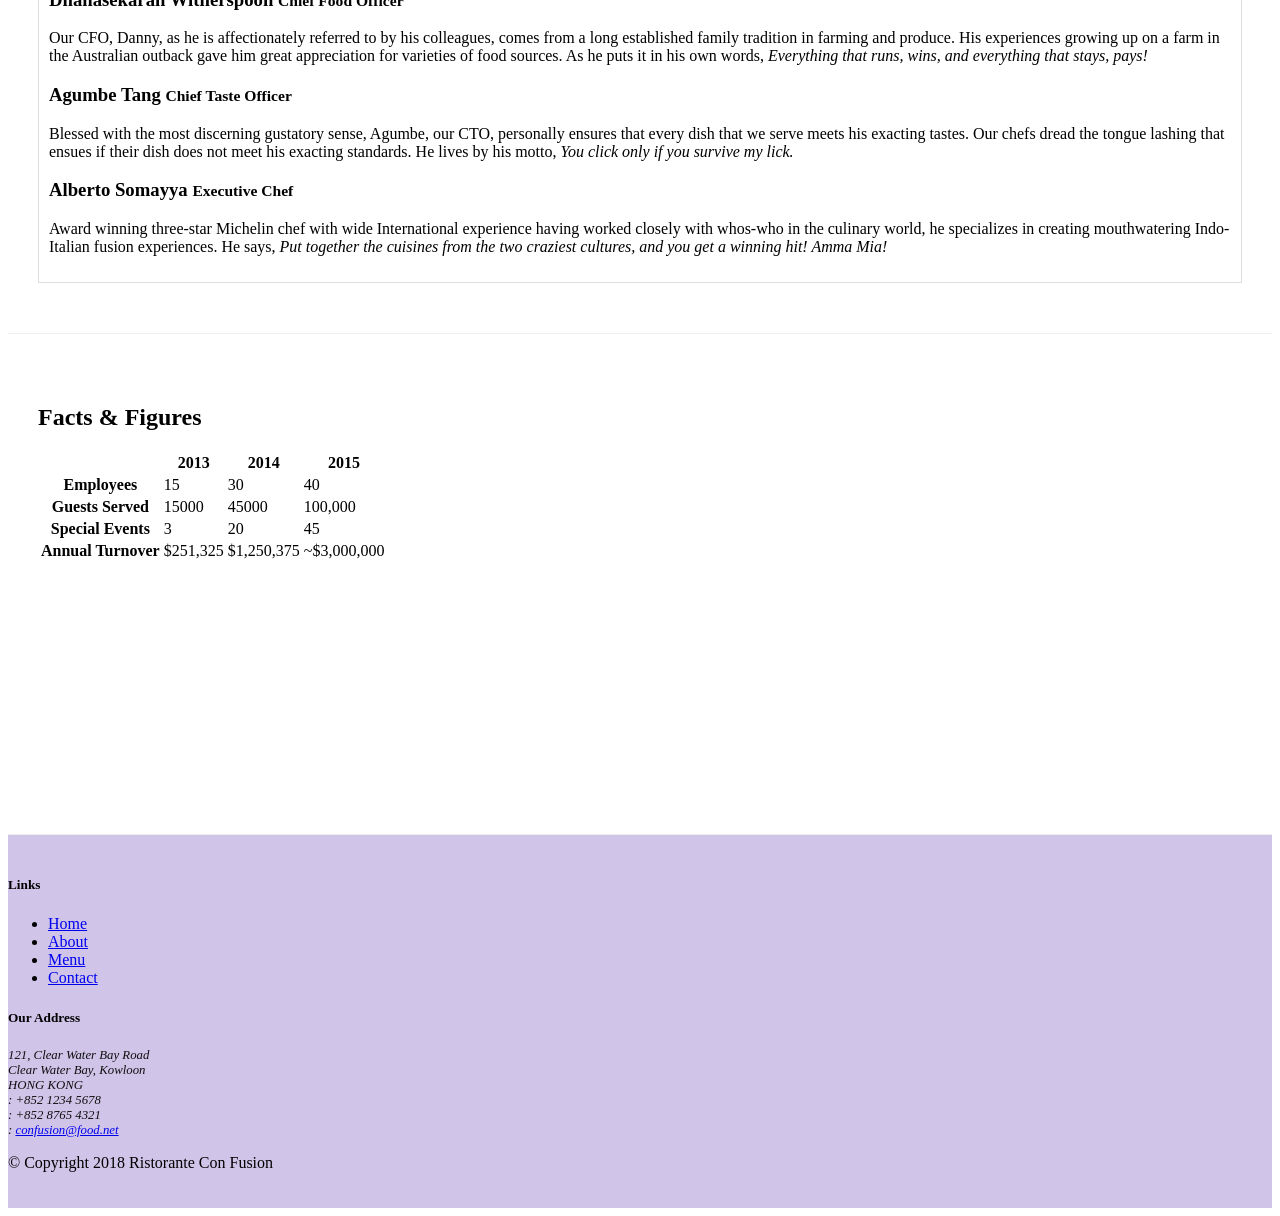
==== commit 0aecc437: "Tabs" ====
--- a/aboutus.html
+++ b/aboutus.html
@@ -56,14 +56,16 @@
                 <li class="breadcrumb-item"><a href="./index.html">Home</a></li>
                 <li class="breadcrumb-item active">About Us</li>
             </ol>
-            <div class="col-12">
-               <h3>About Us</h3>
-               <hr>
-            </div>
-        </div>
+            <div class="container">
+            
+                    <div class="col-auto">
+                        <h3>About Us</h3>
+                        <hr>
+                    </div>
+               
 
         <div class="row row-content">
-            <div class="col-sm-6">
+            <div class="col-12 col-sm-7 col-md-6">
                 <h2>Our History</h2>
                 <p>Started in 2010, Ristorante con Fusion quickly established itself as a culinary icon par excellence in Hong Kong. With its unique brand of world fusion cuisine that can be found nowhere else, it enjoys patronage from the A-list clientele in Hong Kong.  Featuring four of the best three-star Michelin chefs in the world, you never know what will arrive on your plate the next time you visit us.</p>
                 <p>The restaurant traces its humble beginnings to <em>The Frying Pan</em>, a successful chain started by our CEO, Mr. Peter Pan, that featured for the first time the world's best cuisines in a pan.</p>
@@ -106,14 +108,46 @@
         <div class="row-content">
             <div>
                 <h2>Corporate Leadership</h2>
-                <h3>Peter Pan <small>Chief Epicurious Officer</small></h3>
-                <p class="d-none d-md-block">Our CEO, Peter, credits his hardworking East Asian immigrant parents who undertook the arduous journey to the shores of America with the intention of giving their children the best future. His mother's wizardy in the kitchen whipping up the tastiest dishes with whatever is available inexpensively at the supermarket, was his first inspiration to create the fusion cuisines for which <em>The Frying Pan</em> became well known. He brings his zeal for fusion cuisines to this restaurant, pioneering cross-cultural culinary connections.</p>
-                <h3>Dhanasekaran Witherspoon <small>Chief Food Officer</small></h3>
-                <p class="d-none d-md-block">Our CFO, Danny, as he is affectionately referred to by his colleagues, comes from a long established family tradition in farming and produce. His experiences growing up on a farm in the Australian outback gave him great appreciation for varieties of food sources. As he puts it in his own words, <em>Everything that runs, wins, and everything that stays, pays!</em></p>
-                <h3>Agumbe Tang <small>Chief Taste Officer</small></h3>
-                <p class="d-none d-md-block">Blessed with the most discerning gustatory sense, Agumbe, our CTO, personally ensures that every dish that we serve meets his exacting tastes. Our chefs dread the tongue lashing that ensues if their dish does not meet his exacting standards. He lives by his motto, <em>You click only if you survive my lick.</em></p>
-                <h3>Alberto Somayya <small>Executive Chef</small></h3>
-                <p class="d-none d-md-block">Award winning three-star Michelin chef with wide International experience having worked closely with whos-who in the culinary world, he specializes in creating mouthwatering Indo-Italian fusion experiences. He says, <em>Put together the cuisines from the two craziest cultures, and you get a winning hit! Amma Mia!</em></p>
+
+                <ul class="nav nav-tabs">
+                    <li class="nav-item">
+                        <a class="nav-link active" href="#peter"
+                            role="tab" data-toggle="tab">Peter Pan, CEO</a>
+                    </li>
+                    <li class="nav-item">
+                        <a class="nav-link" href="#danny"
+                            role="tab" data-toggle="tab">Danny Witherspoon, CFO</a>
+                    </li>
+                    <li class="nav-item">
+                        <a class="nav-link" href="#agumbe"
+                            role="tab" data-toggle="tab">Agumbe Tang, CTO</a>
+                    </li>
+                    <li class="nav-item">
+                        <a class="nav-link" href="#alberto"
+                            role="tab" data-toggle="tab">Alberto Somayya,Exec.Chef</a>
+                    </li>
+                </ul>
+
+                <div class="tab-content">
+                    <div role="tabpanel" class="tab-pane fade show active" id="peter">
+                        <h3>Peter Pan <small>Chief Epicurious Officer</small></h3>
+                    <p class="d-none d-md-block">Our CEO, Peter, credits his hardworking East Asian immigrant parents who undertook the arduous journey to the shores of America with the intention of giving their children the best future. His mother's wizardy in the kitchen whipping up the tastiest dishes with whatever is available inexpensively at the supermarket, was his first inspiration to create the fusion cuisines for which <em>The Frying Pan</em> became well known. He brings his zeal for fusion cuisines to this restaurant, pioneering cross-cultural culinary connections.</p>
+                    </div>
+                    
+                    <div role="tabpanel" class="tab-pane fade" id="danny">
+                        <h3>Dhanasekaran Witherspoon <small>Chief Food Officer</small></h3>
+                        <p class="d-none d-md-block">Our CFO, Danny, as he is affectionately referred to by his colleagues, comes from a long established family tradition in farming and produce. His experiences growing up on a farm in the Australian outback gave him great appreciation for varieties of food sources. As he puts it in his own words, <em>Everything that runs, wins, and everything that stays, pays!</em></p>
+                    </div>
+                    
+                    <div role="tabpanel" class="tab-pane fade" id="agumbe">
+                        <h3>Agumbe Tang <small>Chief Taste Officer</small></h3>
+                        <p class="d-none d-md-block">Blessed with the most discerning gustatory sense, Agumbe, our CTO, personally ensures that every dish that we serve meets his exacting tastes. Our chefs dread the tongue lashing that ensues if their dish does not meet his exacting standards. He lives by his motto, <em>You click only if you survive my lick.</em></p>
+                    </div>
+                    <div role="tabpanel" class="tab-pane fade" id="alberto">
+                        <h3>Alberto Somayya <small>Executive Chef</small></h3>
+                        <p class="d-none d-md-block">Award winning three-star Michelin chef with wide International experience having worked closely with whos-who in the culinary world, he specializes in creating mouthwatering Indo-Italian fusion experiences. He says, <em>Put together the cuisines from the two craziest cultures, and you get a winning hit! Amma Mia!</em></p>
+                    </div>
+                </div>
             </div>
        </div>
 
--- a/css/styles.css
+++ b/css/styles.css
@@ -37,3 +37,10 @@
 .navbar-dark{
     background-color:#512DAB;
 }
+
+.tab-content{
+    border-left: 1px solid #ddd;
+    border-right: 1px solid #ddd;
+    border-bottom: 1px solid #ddd;
+    padding: 10px;
+}
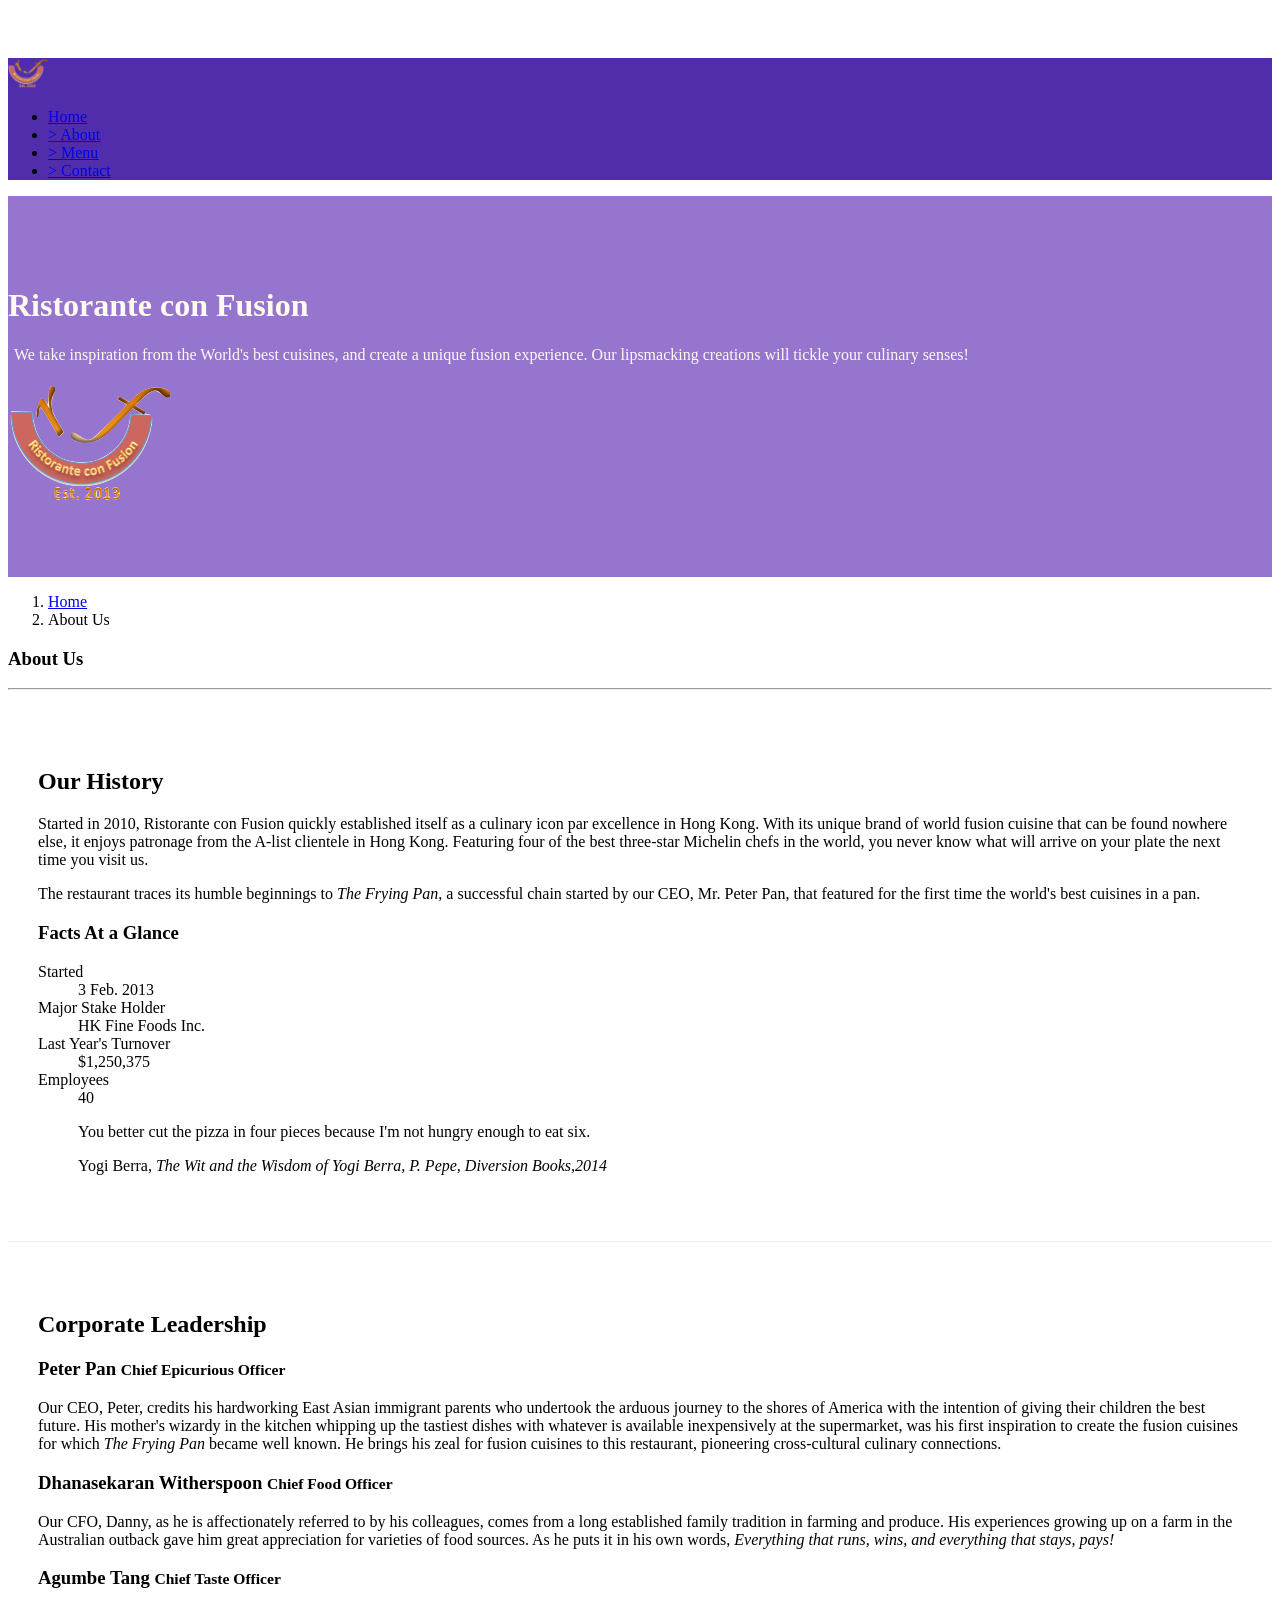
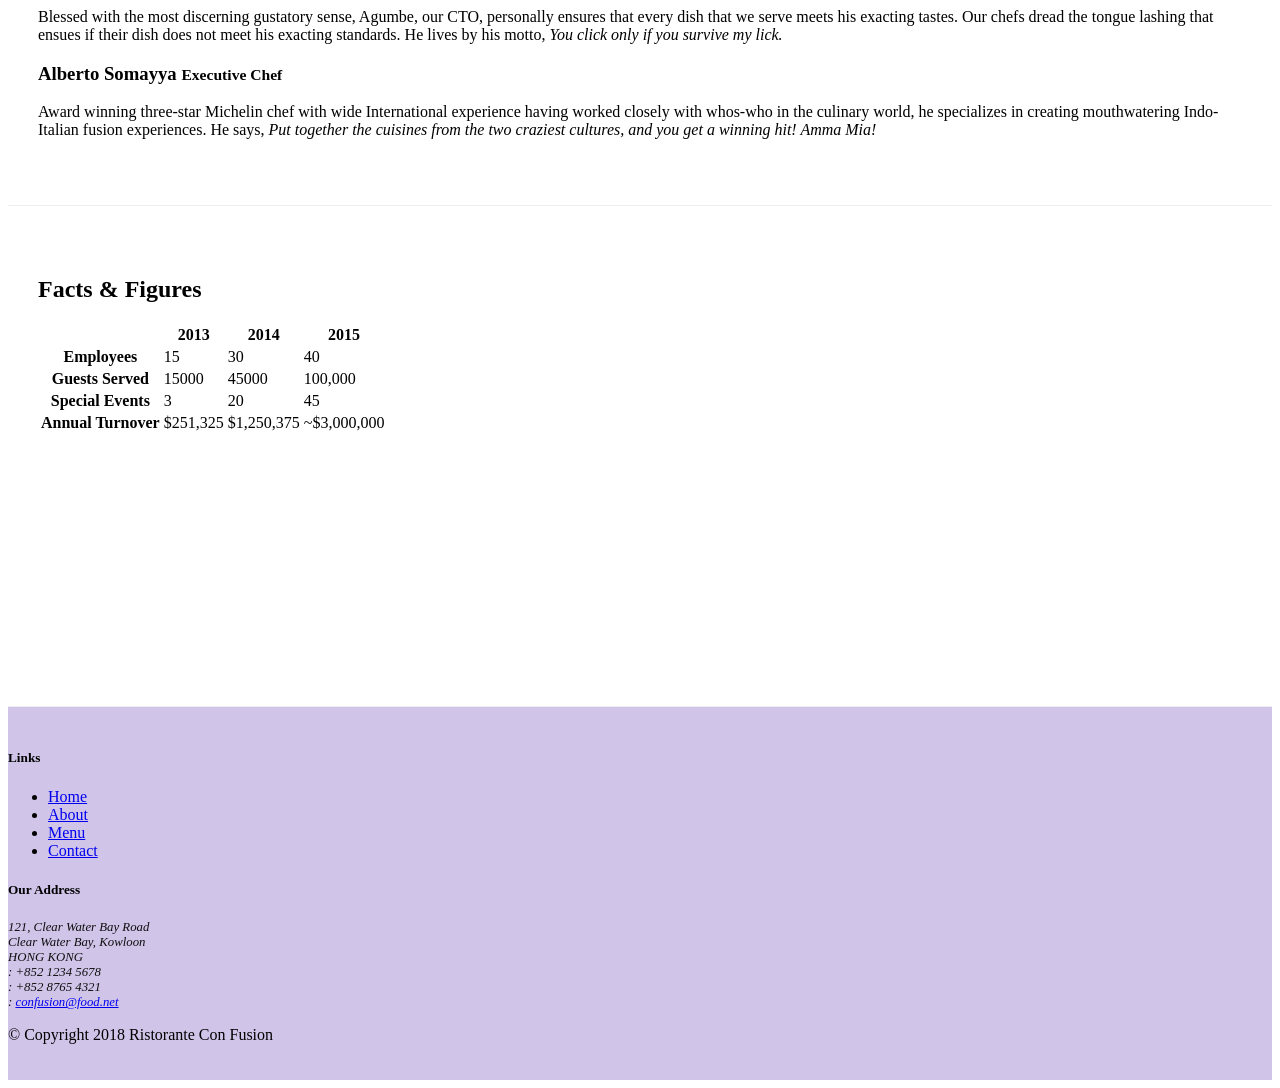
==== commit 741ea125: "Acccordian" ====
--- a/aboutus.html
+++ b/aboutus.html
@@ -108,7 +108,7 @@
         <div class="row-content">
             <div>
                 <h2>Corporate Leadership</h2>
-
+            <!--
                 <ul class="nav nav-tabs">
                     <li class="nav-item">
                         <a class="nav-link active" href="#peter"
@@ -127,25 +127,66 @@
                             role="tab" data-toggle="tab">Alberto Somayya,Exec.Chef</a>
                     </li>
                 </ul>
-
-                <div class="tab-content">
-                    <div role="tabpanel" class="tab-pane fade show active" id="peter">
-                        <h3>Peter Pan <small>Chief Epicurious Officer</small></h3>
-                    <p class="d-none d-md-block">Our CEO, Peter, credits his hardworking East Asian immigrant parents who undertook the arduous journey to the shores of America with the intention of giving their children the best future. His mother's wizardy in the kitchen whipping up the tastiest dishes with whatever is available inexpensively at the supermarket, was his first inspiration to create the fusion cuisines for which <em>The Frying Pan</em> became well known. He brings his zeal for fusion cuisines to this restaurant, pioneering cross-cultural culinary connections.</p>
+            -->
+                <div id="accordian">
+                    <div class="card">
+                        <div class="card-header" role="tab" id="peterhead">
+                            <h3 class="mb-0">
+                                <a data-toggle="collapse" data-target="#peter" >
+                                    Peter Pan <small>Chief Epicurious Officer</small>
+                                </a>
+                            </h3>
+                        </div>
+                        <div role="tabpanel" class="collapse show" id="peter" data-parent="#accordian">
+                            <div class="card-body">
+                                <p class="d-none d-md-block">Our CEO, Peter, credits his hardworking East Asian immigrant parents who undertook the arduous journey to the shores of America with the intention of giving their children the best future. His mother's wizardy in the kitchen whipping up the tastiest dishes with whatever is available inexpensively at the supermarket, was his first inspiration to create the fusion cuisines for which <em>The Frying Pan</em> became well known. He brings his zeal for fusion cuisines to this restaurant, pioneering cross-cultural culinary connections.</p>
+                            </div>  
+                        </div>
                     </div>
                     
-                    <div role="tabpanel" class="tab-pane fade" id="danny">
-                        <h3>Dhanasekaran Witherspoon <small>Chief Food Officer</small></h3>
-                        <p class="d-none d-md-block">Our CFO, Danny, as he is affectionately referred to by his colleagues, comes from a long established family tradition in farming and produce. His experiences growing up on a farm in the Australian outback gave him great appreciation for varieties of food sources. As he puts it in his own words, <em>Everything that runs, wins, and everything that stays, pays!</em></p>
-                    </div>
                     
-                    <div role="tabpanel" class="tab-pane fade" id="agumbe">
-                        <h3>Agumbe Tang <small>Chief Taste Officer</small></h3>
-                        <p class="d-none d-md-block">Blessed with the most discerning gustatory sense, Agumbe, our CTO, personally ensures that every dish that we serve meets his exacting tastes. Our chefs dread the tongue lashing that ensues if their dish does not meet his exacting standards. He lives by his motto, <em>You click only if you survive my lick.</em></p>
-                    </div>
-                    <div role="tabpanel" class="tab-pane fade" id="alberto">
-                        <h3>Alberto Somayya <small>Executive Chef</small></h3>
-                        <p class="d-none d-md-block">Award winning three-star Michelin chef with wide International experience having worked closely with whos-who in the culinary world, he specializes in creating mouthwatering Indo-Italian fusion experiences. He says, <em>Put together the cuisines from the two craziest cultures, and you get a winning hit! Amma Mia!</em></p>
+                    <div class="card">
+                        <div class="card-header" role="tab" id="dannyhead">
+                            <h3 class="mb-0">
+                                <a data-toggle="collapse" data-target="#danny" >
+                                    Dhanasekaran Witherspoon <small>Chief Food Officer</small>
+                                </a>
+                            </h3>
+                        </div>
+                        <div role="tabpanel" class="collapse" id="danny" data-parent="#accordian">
+                            <div class="card-body">
+                                <p class="d-none d-md-block">Our CFO, Danny, as he is affectionately referred to by his colleagues, comes from a long established family tradition in farming and produce. His experiences growing up on a farm in the Australian outback gave him great appreciation for varieties of food sources. As he puts it in his own words, <em>Everything that runs, wins, and everything that stays, pays!</em></p>
+                            </div>  
+                        </div>
+                    </div>
+                    
+                    <div class="card">
+                        <div class="card-header" role="tab" id="agumbehead">
+                            <h3 class="mb-0">
+                                <a data-toggle="collapse" data-target="#agumbe" >
+                                    Agumbe Tang <small>Chief Taste Officer</small>
+                                </a>
+                            </h3>
+                        </div>
+                        <div role="tabpanel" class="collapse" id="agumbe" data-parent="#accordian">
+                            <div class="card-body">
+                                <p class="d-none d-md-block">Blessed with the most discerning gustatory sense, Agumbe, our CTO, personally ensures that every dish that we serve meets his exacting tastes. Our chefs dread the tongue lashing that ensues if their dish does not meet his exacting standards. He lives by his motto, <em>You click only if you survive my lick.</em></p>
+                            </div>  
+                        </div>
+                    </div>
+                    <div class="card">
+                        <div class="card-header" role="tab" id="albertohead">
+                            <h3 class="mb-0">
+                                <a data-toggle="collapse" data-target="#alberto" >
+                                    Alberto Somayya <small>Executive Chef</small>
+                                </a>
+                            </h3>
+                        </div>
+                        <div role="tabpanel" class="collapse" id="alberto" data-parent="#accordian">
+                            <div class="card-body">
+                                <p class="d-none d-md-block">Award winning three-star Michelin chef with wide International experience having worked closely with whos-who in the culinary world, he specializes in creating mouthwatering Indo-Italian fusion experiences. He says, <em>Put together the cuisines from the two craziest cultures, and you get a winning hit! Amma Mia!</em></p>
+                            </div>  
+                        </div>
                     </div>
                 </div>
             </div>
